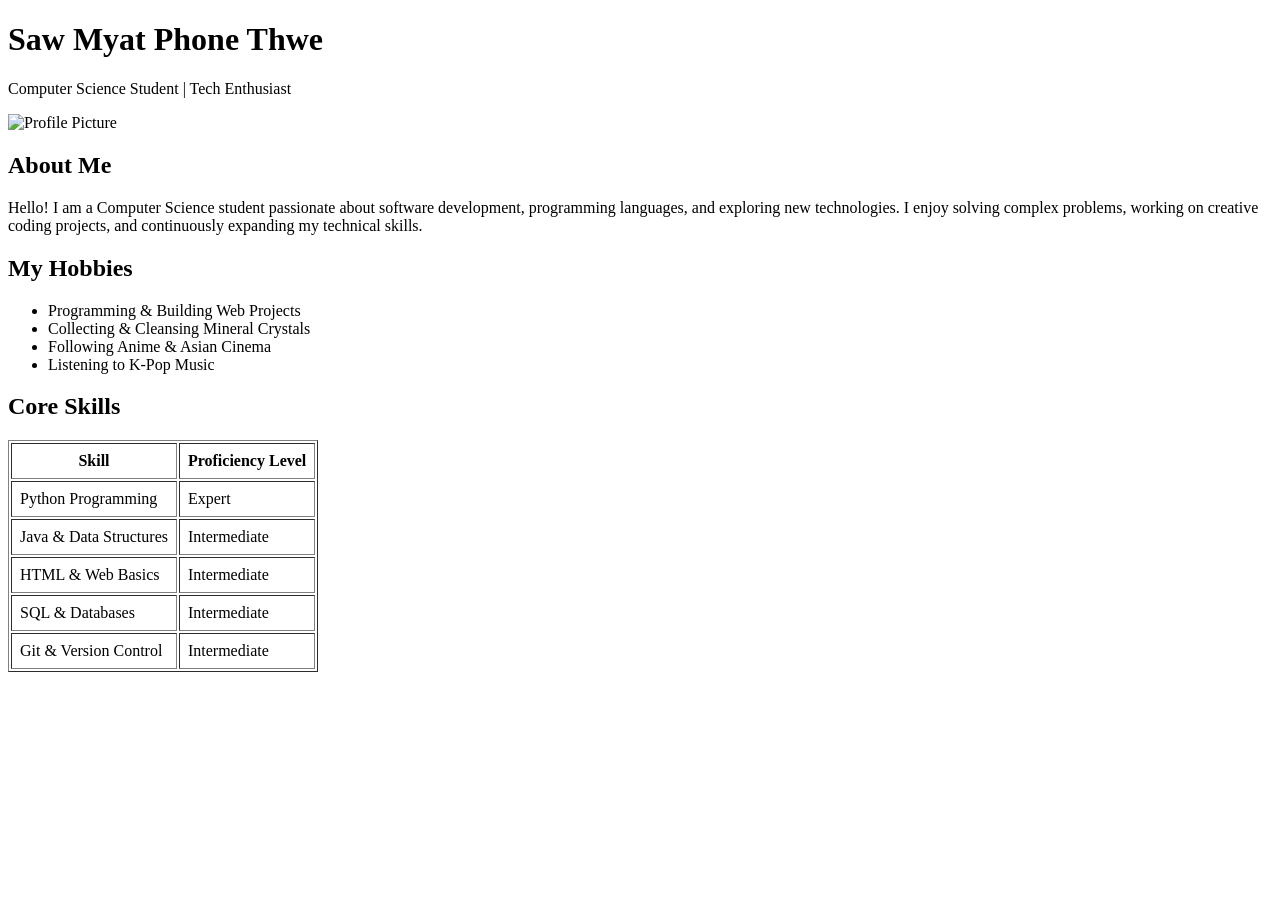
==== index.html @ 162ecad3 "My Profile" ====
<!DOCTYPE html>
<html lang="en">
<head>
    <meta charset="UTF-8">
    <title>Personal Profile - Saw Myat Phone Thwe</title>
</head>
<body>

    <!-- Header Section -->
    <h1>Saw Myat Phone Thwe</h1>
    <p>Computer Science Student | Tech Enthusiast</p>

    <!-- Profile Image -->
    <img src="https://www.magnific.com/free-ai-image/portrait-cute-dog-anime-style-with-owner_168924524.htm#fromView=keyword&page=1&position=4&uuid=02e60d83-a00b-4e77-a072-14cb146700c3&track=ais_hybrid&query=Dog+with+girl+anime" alt="Profile Picture" width="300">

    <!-- About Me Section -->
    <h2>About Me</h2>
    <p>Hello! I am a Computer Science student passionate about software development, programming languages, and exploring new technologies. I enjoy solving complex problems, working on creative coding projects, and continuously expanding my technical skills.</p>

    <!-- Hobbies Section -->
    <h2>My Hobbies</h2>
    <ul>
        <li>Programming & Building Web Projects</li>
        <li>Collecting & Cleansing Mineral Crystals</li>
        <li>Following Anime & Asian Cinema</li>
        <li>Listening to K-Pop Music</li>
    </ul>

    <!-- Core Skills Section -->
    <h2>Core Skills</h2>
    <table border="1" cellpadding="8">
        <thead>
            <tr>
                <th>Skill</th>
                <th>Proficiency Level</th>
            </tr>
        </thead>
        <tbody>
            <tr>
                <td>Python Programming</td>
                <td>Expert</td>
            </tr>
            <tr>
                <td>Java & Data Structures</td>
                <td>Intermediate</td>
            </tr>
            <tr>
                <td>HTML & Web Basics</td>
                <td>Intermediate</td>
            </tr>
            <tr>
                <td>SQL & Databases</td>
                <td>Intermediate</td>
            </tr>
            <tr>
                <td>Git & Version Control</td>
                <td>Intermediate</td>
            </tr>
        </tbody>
    </table>

</body>
</html>
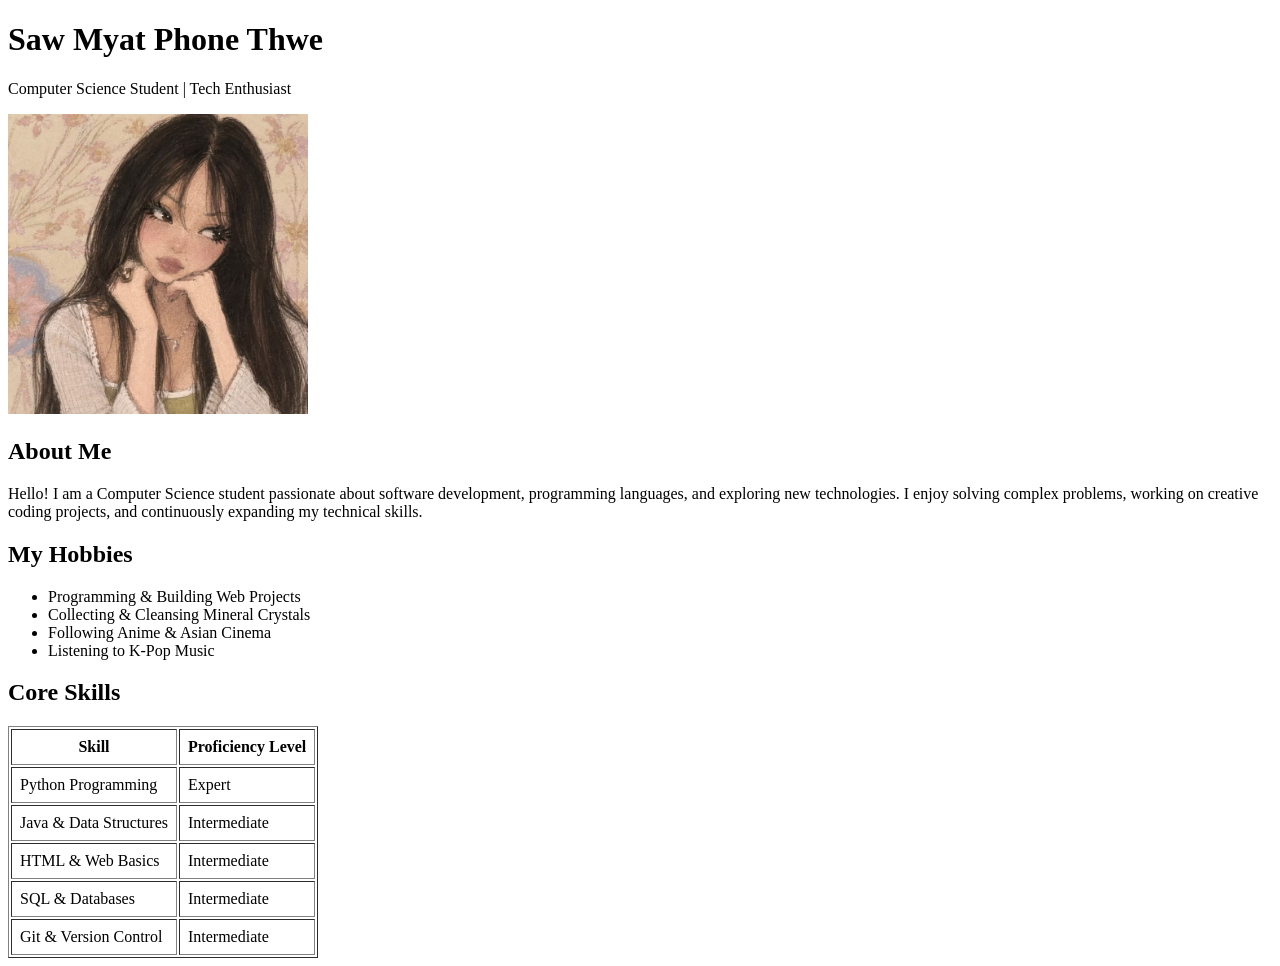
==== commit a54305cd: "Add local profile picture" ====
--- a/index.html
+++ b/index.html
@@ -11,7 +11,7 @@
     <p>Computer Science Student | Tech Enthusiast</p>
 
     <!-- Profile Image -->
-    <img src="https://www.magnific.com/free-ai-image/portrait-cute-dog-anime-style-with-owner_168924524.htm#fromView=keyword&page=1&position=4&uuid=02e60d83-a00b-4e77-a072-14cb146700c3&track=ais_hybrid&query=Dog+with+girl+anime" alt="Profile Picture" width="300">
+    <img src="profile.jpg" alt="Profile Picture" width="300">
 
     <!-- About Me Section -->
     <h2>About Me</h2>
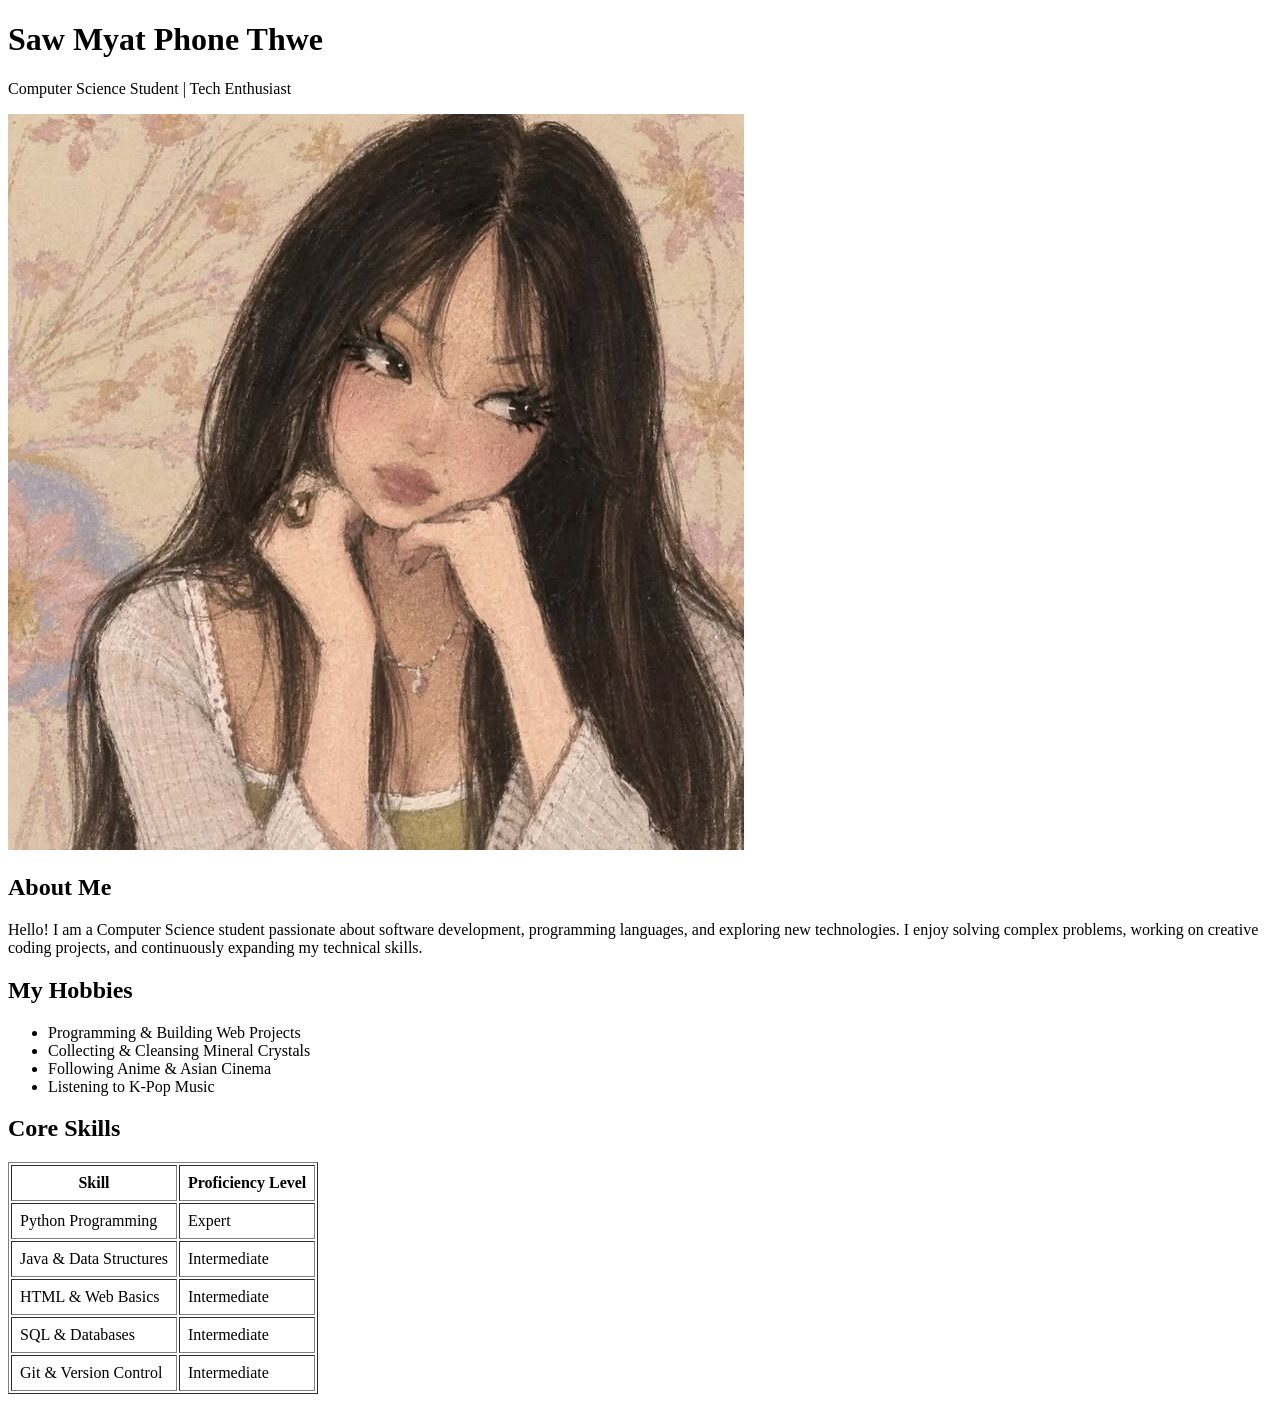
==== commit 522793df: "Add local profile picture" ====
--- a/index.html
+++ b/index.html
@@ -11,7 +11,7 @@
     <p>Computer Science Student | Tech Enthusiast</p>
 
     <!-- Profile Image -->
-    <img src="profile.jpg" alt="Profile Picture" width="300">
+    <img src="profile.jpg" alt="Profile Picture">
 
     <!-- About Me Section -->
     <h2>About Me</h2>
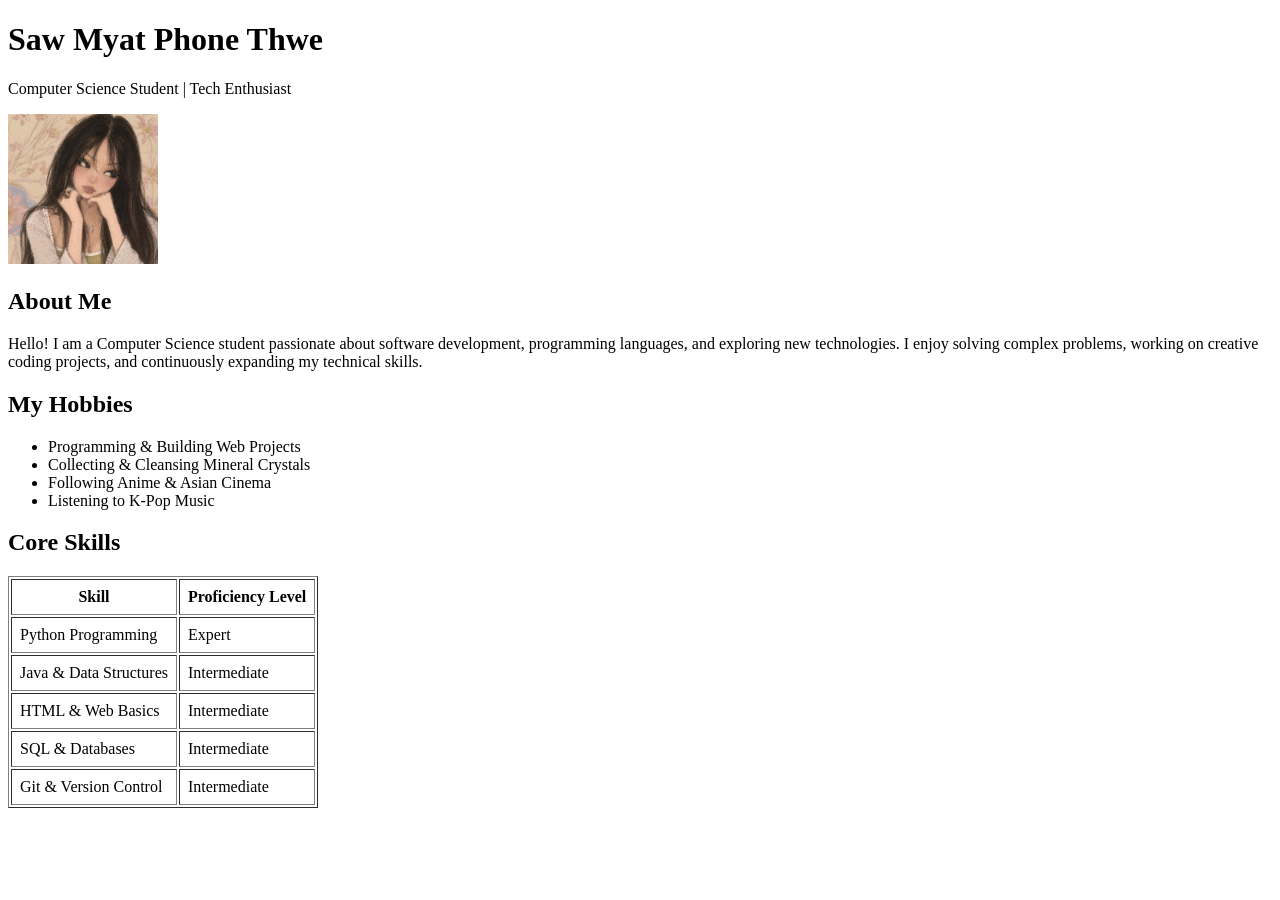
==== commit 0f9e2a7e: "change width and height" ====
--- a/index.html
+++ b/index.html
@@ -11,7 +11,7 @@
     <p>Computer Science Student | Tech Enthusiast</p>
 
     <!-- Profile Image -->
-    <img src="profile.jpg" alt="Profile Picture">
+    <img src="profile.jpg" alt="Profile Picture" width="150" height="150">
 
     <!-- About Me Section -->
     <h2>About Me</h2>
